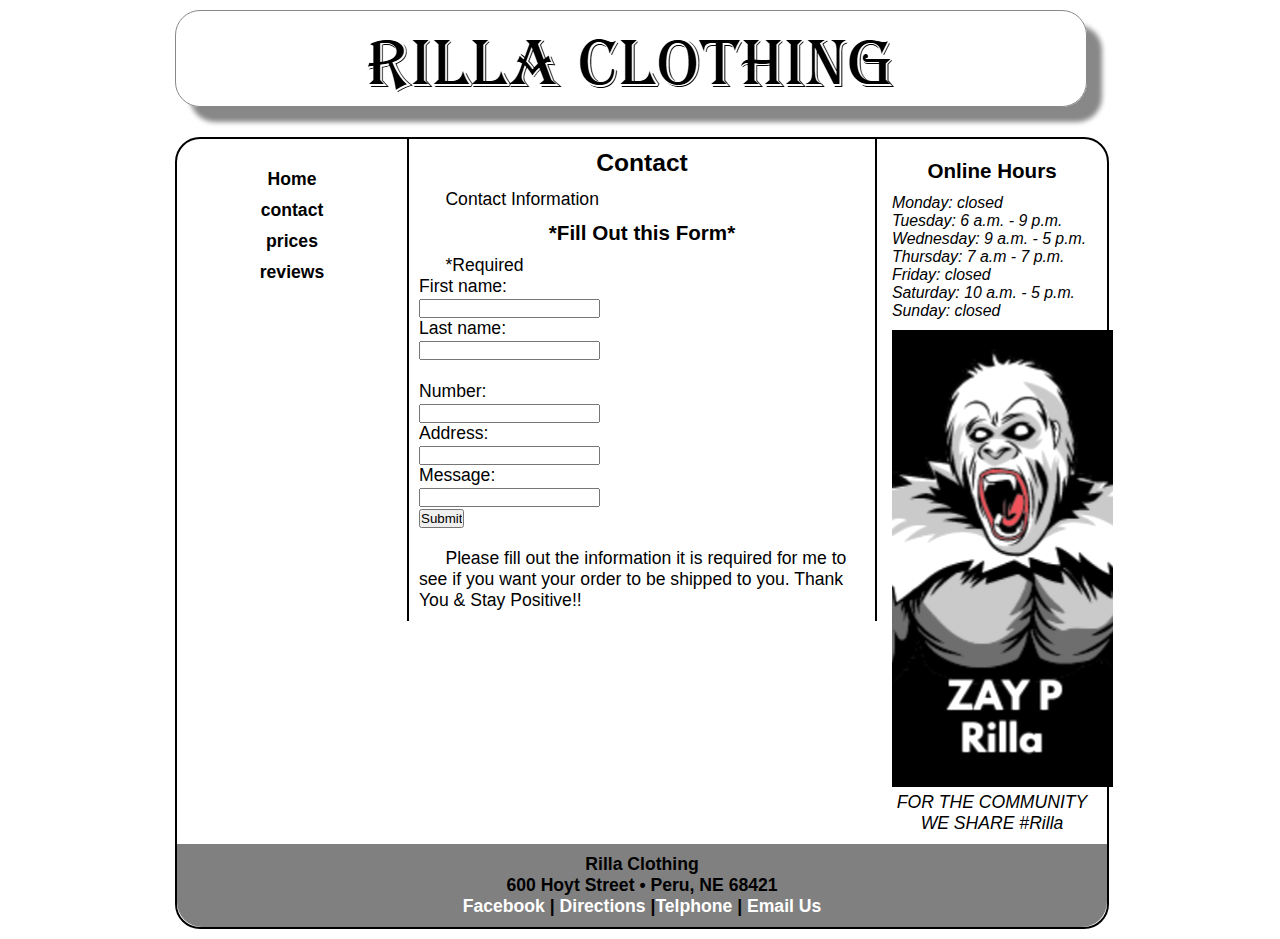
==== contact.html @ 53712686 "Add files via upload" ====
<!DOCTYPE html>
<html lang="en">
  <head>
	<!-- 
		Final Project CMIS 410
		Author: Zay Poindexter
		Date:Fall November 4th
		
		These web pages are for educational purposes only, all content should be considered fictional. 
	
	-->

<meta http-equiv = "Content-Type" content = "text/html; charset=utf-8" />
<title>Rilla Clothing</title>
   <link href="css/styles.css" rel="stylesheet" />


</head>

<body>
 
<div id = "container"> 

<header> 

<a href="index.html"><img src="images/rclogo.png" alt="Rilla Clothing Logo"/></a>

</header> 

<div id = "wrapper">
		 
<nav> 
	<ul>
	  <li><a href = "index.html">Home</a></li>
	  <li><a href = "contact.html">contact</a></li>
	  <li><a href = "prices.html">prices</a></li>
	  <li><a href = "reviews.html">reviews</a></li>
	 
	</ul>
</nav> 
	 
<article id = "main"> 

<h2>Contact</h2>
	<p>Contact Information</P>
	<h3>*Fill Out this Form*</h3>
<p>*Required</p>
<form>
  <label for="fname">First name:</label><br>
  <input type="text" id="fname" name="fname" value=""><br>
  <label for="lname">Last name:</label><br>
  <input type="text" id="lname" name="lname" value=""><br><br>
 </form> 

<form>
  <label for="fname">Number:</label><br>
  <input type="text" id="fname" name="fname" value=""><br>
</form> 
	
<form>
  <label for="fname">Address:</label><br>
  <input type="text" id="fname" name="fname" value=""><br>
   </form> 
	
<form>
  <label for="fname">Message:</label><br>
  <input type="text" id="fname" name="fname" value=""><br>
   <input type="submit" value="Submit">
</form> 
<h3></h3>
	<p>Please fill out the information it is required for me to see if you want your order to be shipped to you. Thank You & Stay Positive!!</p>

</article> <!-- end main -->

<aside> 

<h3>Online Hours</h3>

	<p>Monday: closed</p>
	<p>Tuesday: 6 a.m. - 9 p.m.</p>
	<p>Wednesday:  9 a.m. - 5 p.m.</p>
	<p>Thursday: 7 a.m  - 7 p.m.</p>
	<p>Friday:  closed </p>
	<p>Saturday: 10 a.m. - 5 p.m.</p>
	<p>Sunday: closed</p>

<figure>
  <img src = "images/logo.png" alt = "Rilla CB"  />

  <figcaption>
    FOR THE COMMUNITY<br />
   WE SHARE #Rilla
  </figcaption> 
</figure>

</aside>   

<footer> 

	<p>Rilla Clothing<br />
	600 Hoyt Street &bull; Peru, NE 68421<br />
	<a href = "https://facebook.com" target="_blank">Facebook</a> | <a href = "#">Directions</a> |<a href = "tel:+1234567890">Telphone</a> | <a href = "mailto:Zamoneyzoowap7@gmail.com">Email Us</a></p>

</footer>  

</div> <!-- end wrapper --> 
</div> <!-- end container -->

</body>
</html>
---- css/styles.css ----
@charset "utf-8";
/*
   sample start file for final project - educational use only
   
   Author:   
   Date:     
   
  

*/

* {
    margin: 0; 
    padding: 0;
}

body {
    font-size: 1.1em;
    font-family: Arial, Helvetica, sans-serif;
	background-color: white;
}

#container {
    width: 930px;
    border-width: 1px;
    margin: 0 auto;
    background-color: white;
}


header {
    width: 910px;	/* reduced by 20px to accommodate shadow */
    margin-bottom: 30px;
    margin-top: 10px;
    text-align: center;
    border: 1px solid #888888;
    box-shadow: 15px 15px 5px 0 #888888;
    border-radius: 25px;  	
}

nav {
    width: 200px;
    margin: 0 5px 0 5px; 
    padding: 25px 10px 0 10px;
    float: left;
    text-align: center;
}

nav ul {
    font-weight: bold;
    list-style: none;
}

nav ul li a {
    padding: 5px;
    color: black;
    text-decoration: none;
    display:block;
}

nav ul li a:hover {
    background: gray;
    border-radius: 10px;
    color: white ;
}

#main {
    width: 446px;
    padding: 10px;
    float: left;
    color: black;
    border-left: 2px solid;
    border-right: 2px solid;    
    background-image: url(images/ricepaper.jpg); 
}

#main p {
    text-indent: 1.5em;
}

figure{
    padding-top: 10px;
    text-align: center;
}

figcaption {
    font-style: italic;
}

aside {
    width: 200px;
    margin: 0 5px 0 5px;
    padding: 10px;
    float: right;
}

aside p {
    font-style: italic;
    font-size: 0.9em;
}

h2 {
    font-size: 1.4em;
    text-align: center;
    padding-bottom: 0.5em;
}

h3 {
    text-align: center;
    padding-bottom: 0.5em;
    padding-top: 0.5em;
}

footer {
    width: 910px;
    margin: 0;
    padding: 10px;
    background-color: gray;
    clear: both;
    color: Black;
    font-weight: bold;
    text-align: center;
	border-bottom-left-radius: 25px;
	border-bottom-right-radius: 25px;
}

#wrapper {
    width: 930px;
    margin-bottom: 10px;
    border: 2px solid;
    border-radius: 25px;
}/* navigation for footer */
footer a:link {
    color: white;
    text-decoration: none;
}

footer a:visited {
    color: navy;
    background-color: White ;
    text-decoration: none;
}

footer a:hover {
    text-decoration: underline;
}
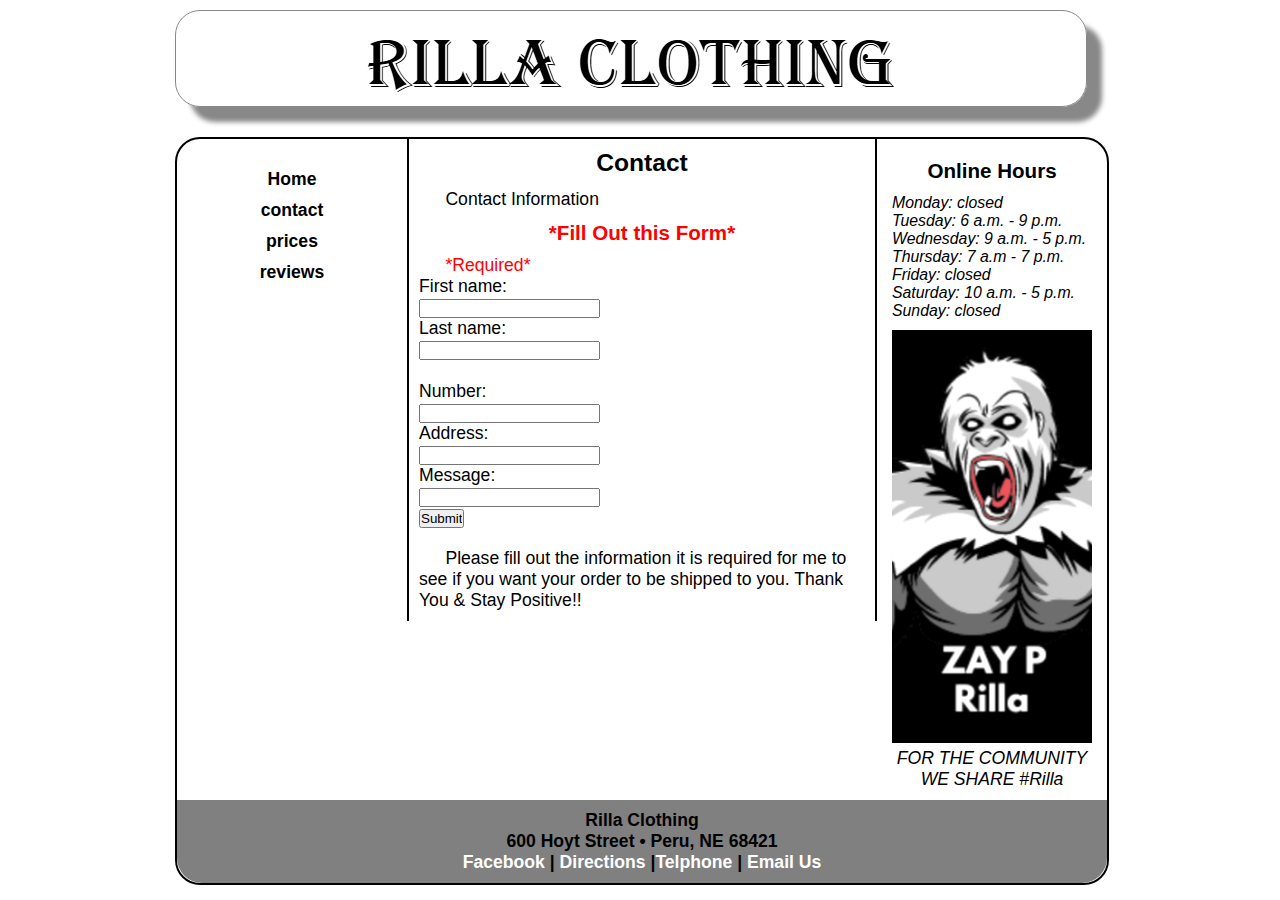
==== commit b4cf5289: "Add files via upload" ====
--- a/contact.html
+++ b/contact.html
@@ -43,8 +43,8 @@
 
 <h2>Contact</h2>
 	<p>Contact Information</P>
-	<h3>*Fill Out this Form*</h3>
-<p>*Required</p>
+	<h3 class="red">*Fill Out this Form*</h3>
+<p class="red">*Required*</p>
 <form>
   <label for="fname">First name:</label><br>
   <input type="text" id="fname" name="fname" value=""><br>
@@ -85,7 +85,7 @@
 	<p>Sunday: closed</p>
 
 <figure>
-  <img src = "images/logo.png" alt = "Rilla CB"  />
+  <img src = "images/logo.png" alt = "Rilla CB" class="size"  />
 
   <figcaption>
     FOR THE COMMUNITY<br />
--- a/css/styles.css
+++ b/css/styles.css
@@ -144,3 +144,26 @@
 footer a:hover {
     text-decoration: underline;
 }
+
+.size{
+	width: 200px;
+}
+table{
+	width:100%;
+	 border: 2px solid;
+}
+th,tr,td{
+	 border: 2px solid;
+	 text-align: center;
+}
+.bold{
+	font-weight: bold;
+}
+.red{
+	color:red;
+}
+.bold{
+	font-weight: bold;
+	text-align:center;
+	font-size: 100%
+}
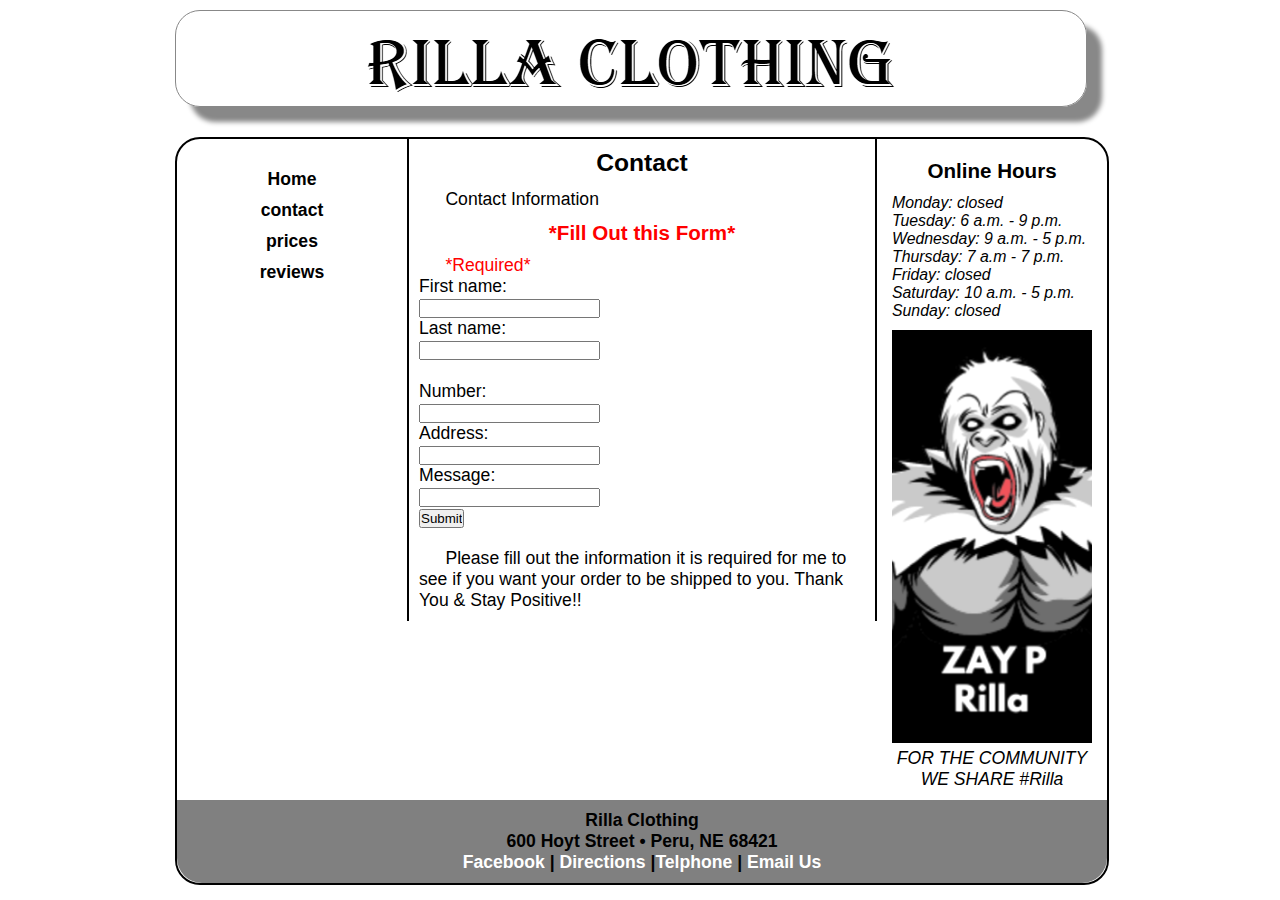
==== commit 18f5af95: "Add files via upload" ====
--- a/contact.html
+++ b/contact.html
@@ -99,7 +99,7 @@
 
 	<p>Rilla Clothing<br />
 	600 Hoyt Street &bull; Peru, NE 68421<br />
-	<a href = "https://facebook.com" target="_blank">Facebook</a> | <a href = "#">Directions</a> |<a href = "tel:+1234567890">Telphone</a> | <a href = "mailto:Zamoneyzoowap7@gmail.com">Email Us</a></p>
+	<a href= "https://facebook.com" target="_blank">Facebook</a> | <a href="https://www.google.com/maps" target="_blank">Directions </a> |<a href= "tel:+1234567890">Telphone</a> | <a href= "mailto:Zamoneyzoowap7@gmail.com">Email Us</a></p>
 
 </footer>  
 
